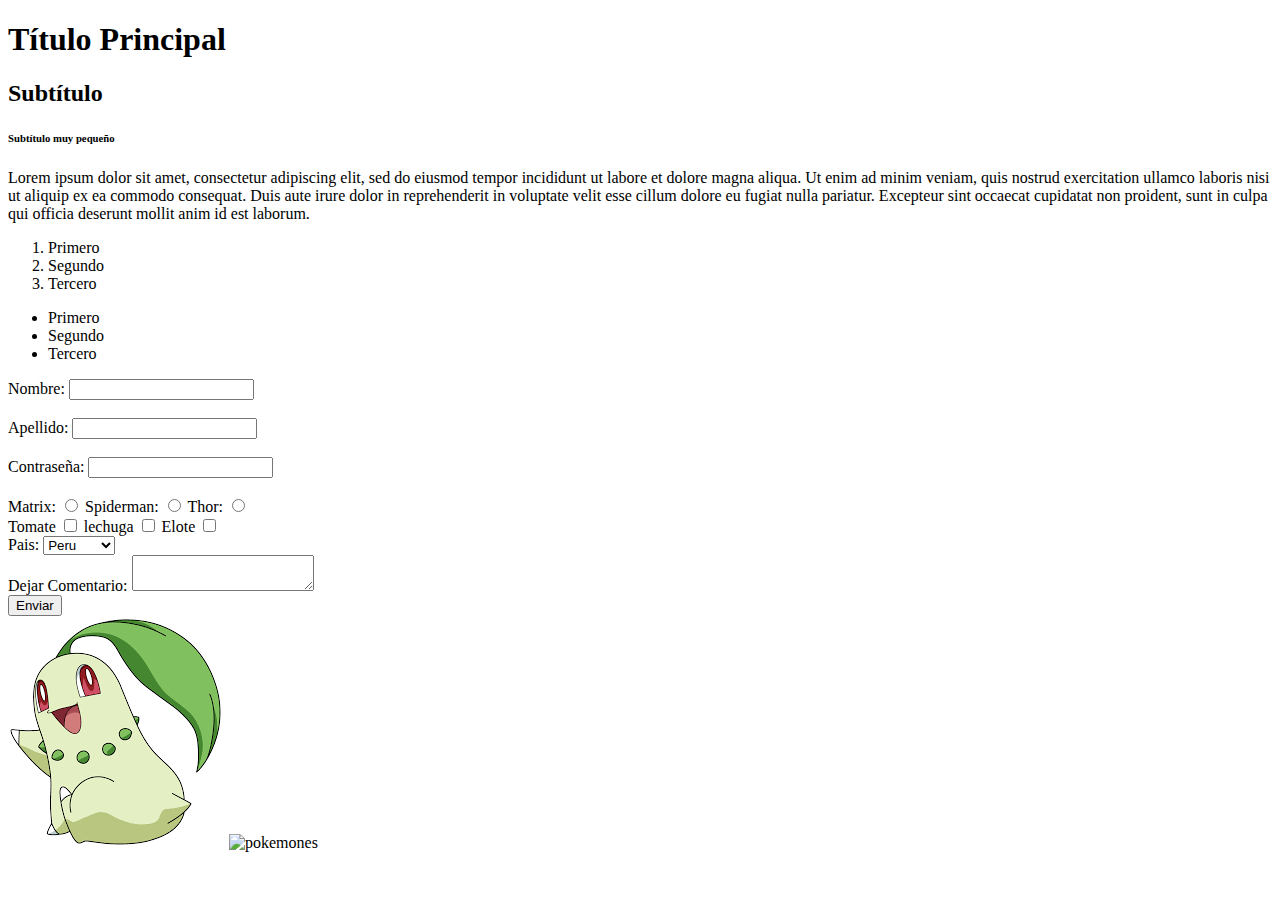
==== index.html @ d79b7d03 "clase de html coding dojo" ====
<!DOCTYPE html>
<html lang="en">
  <head>
    <meta charset="UTF-8">
    <meta http-equiv="X-UA-Compatible" content="IE=edge">
    <meta name="viewport" content="width=device-width, initial-scale=1.0">
    <title>Hola Mundo</title>
  </head>
  <body>
    <h1>Título Principal</h1>
    <h2>Subtítulo</h2>
    <h3></h3>
    <h4></h4>
    <h5></h5>
    <h6>Subtítulo muy pequeño</h6>

    <p> 
      Lorem ipsum dolor sit amet, consectetur adipiscing elit, sed do eiusmod tempor incididunt ut labore et dolore magna aliqua. Ut enim ad minim veniam, quis nostrud exercitation ullamco laboris nisi ut aliquip ex ea commodo consequat. Duis aute irure dolor in reprehenderit in voluptate velit esse cillum dolore eu fugiat nulla pariatur. Excepteur sint occaecat cupidatat non proident, sunt in culpa qui officia deserunt mollit anim id est laborum.
    </p>
    
    <ol>
      <li>Primero</li>
      <li>Segundo</li>
      <li>Tercero</li>
    </ol>

    <ul>
      <li>Primero</li>
      <li>Segundo</li>
      <li>Tercero</li>
    </ul>
    <form>
      <!-- los inputs son elementos del tipo línea-->
      <div>
        <!-- label es para que cuando le haga click al nombre me lleva al input del nombre
        el for debe tener el mismo nombre del id-->
        <label for="nombreUsuario">Nombre:</label>
        <input type="text" name="nombreUsuario" id="nombreUsuario">
      </div>
      <br>
      <div>
        <label for="apellidoUsuario">Apellido:</label>
        <input type="text" name="apellidoUsuario" id="apellidoUsuario">
      </div>
      <br>
      <div>
        <label for="passwordUsuario">Contraseña:</label>
        <input type="password" name="passwordUsuario" id="passwordUsuario">
      </div>
      <br>
      <div>
        <!-- en Name si ponemos el mismo, por ejemplo en radio button, puedes seleccionar solo 1 opción
          pero si Name="" tiene distintos nombres, puedes seleccionar varios 
        -->
        <label for="peliculaMatrix">
          Matrix:
        </label>
        <input type="radio" name="peliculas" id="peliculaMatrix">
        <label for="peliculaSpiderman">
          Spiderman:
        </label>
        <input type="radio" name="peliculas" id="peliculaSpiderman">
        <label for="peliculaThor">
          Thor:
        </label>
        <input type="radio" name="peliculas" id="peliculaThor">
      </div>

      <div>
        <label for="tomate">
          Tomate
        </label>
        <input type="checkbox" name="verduras" id="tomate">

        <label for="lechuga">
          lechuga
        </label>
        <input type="checkbox" name="verduras" id="lechuga">

        <label for="elote">
          Elote
        </label>
        <input type="checkbox" name="verduras" id="elote">
      </div>

      <div>
        <label for="pais">
          Pais:
        </label>
        <select name="pais" id="pais">
          <option value="peru">Peru</option>
          <option value="mexico">Mexico</option>
          <option value="ecuador">Ecuador</option>
        </select>
      </div>

      <div>
        <label for="comentario"> 
          Dejar Comentario:
        </label>
        <textarea name="comentario" id="comentario"></textarea>
      </div>

      <div>
        <button type="submit">
          Enviar
        </button>
      </div>
    </form>

    <img src="./imagenes/chikorita.png" alt="chikorita">
    <img src="https://www.dexerto.es/wp-content/uploads/sites/3/2021/11/29/starters-johto.jpg" alt="pokemones">
  </body>
</html>
<!-- El elemento meta es para que la página carga ciertas cosas -->
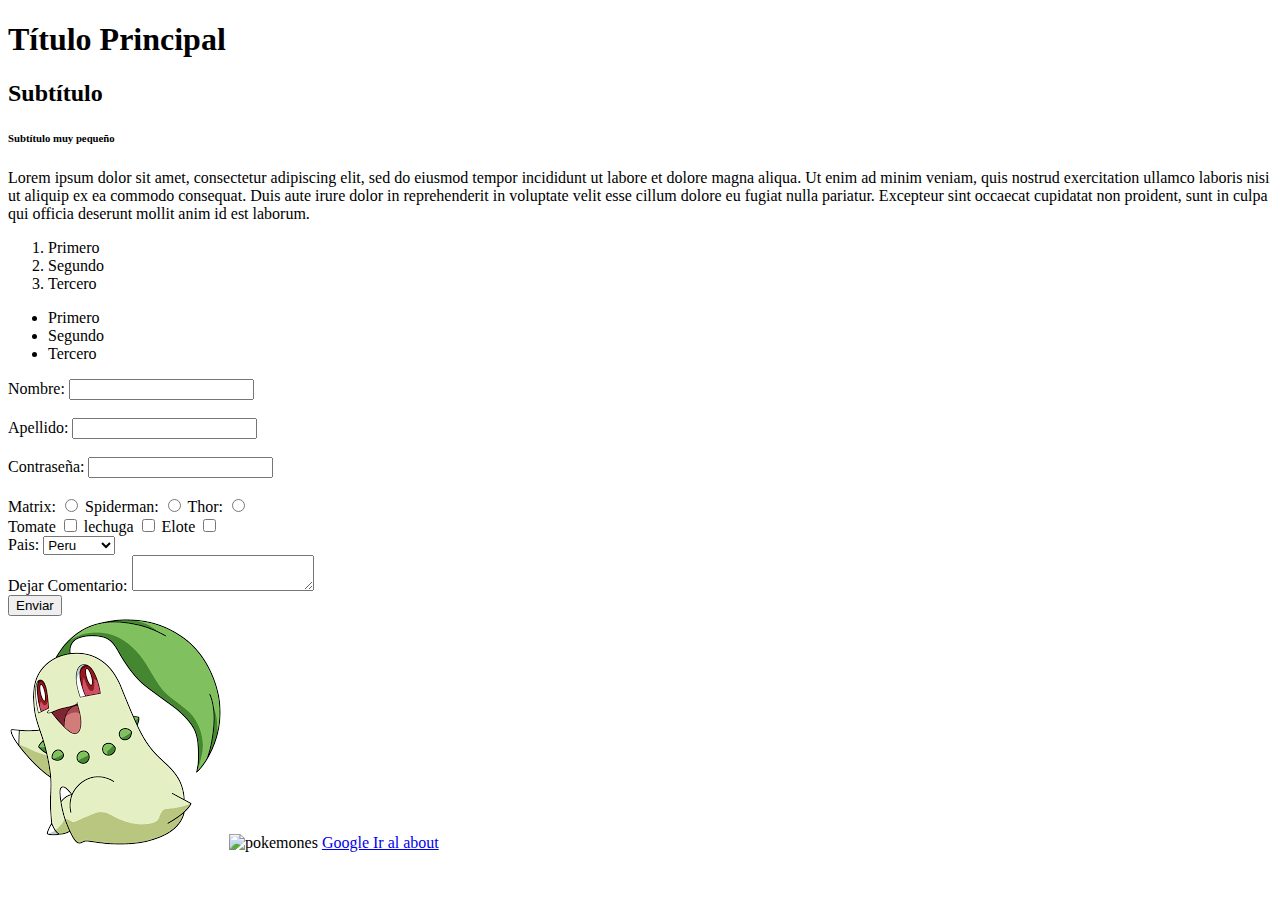
==== commit 9e4fb1ca: "un par de tags adicionales" ====
--- a/index.html
+++ b/index.html
@@ -110,6 +110,10 @@
 
     <img src="./imagenes/chikorita.png" alt="chikorita">
     <img src="https://www.dexerto.es/wp-content/uploads/sites/3/2021/11/29/starters-johto.jpg" alt="pokemones">
+    <a href="https://www.google.com">
+      Google
+    </a>
+    <a href="./about.html">Ir al about</a>
   </body>
 </html>
 <!-- El elemento meta es para que la página carga ciertas cosas -->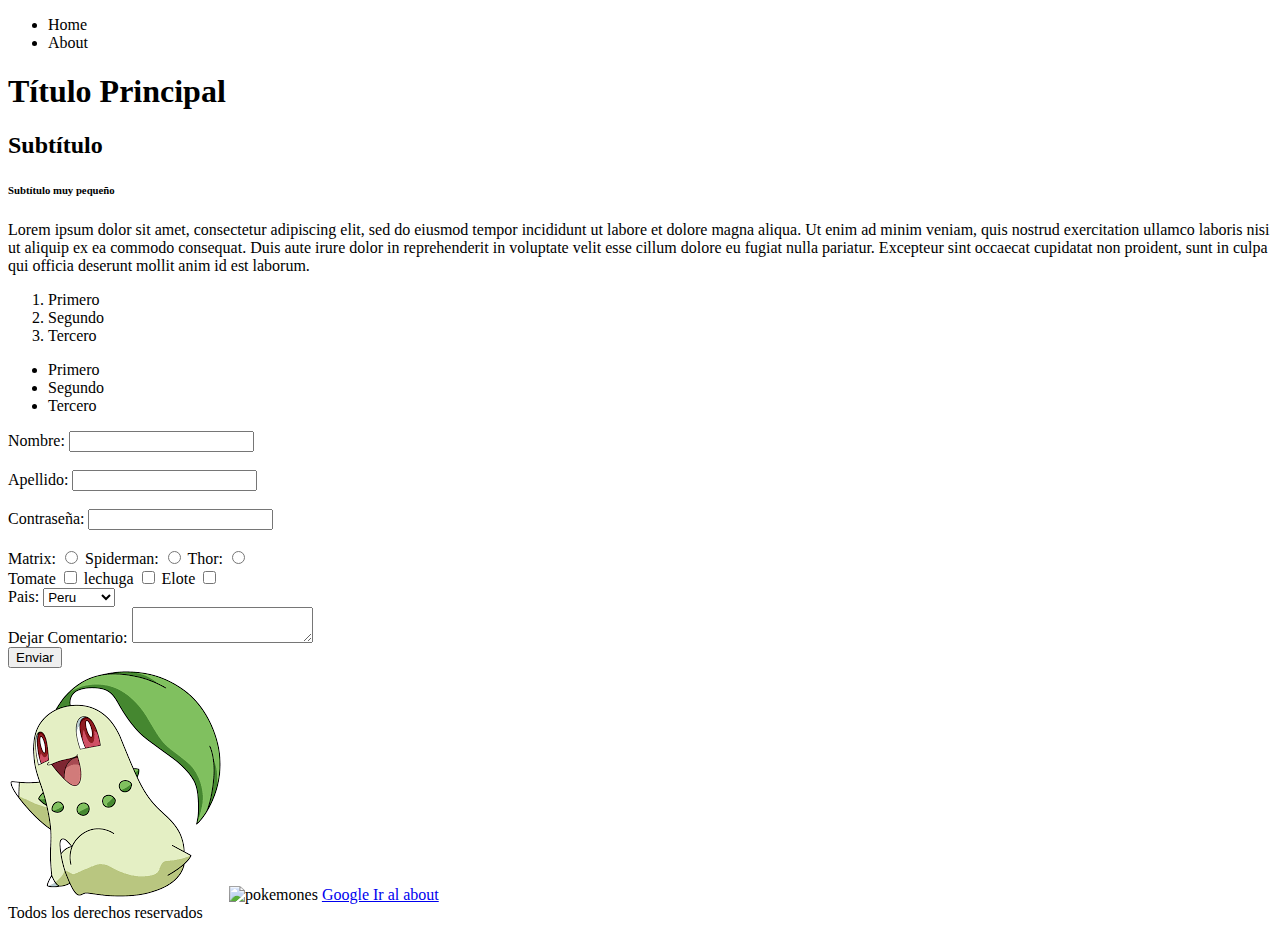
==== commit 4db853c1: "agrego algunos elementos de accesibilidad" ====
--- a/index.html
+++ b/index.html
@@ -7,113 +7,123 @@
     <title>Hola Mundo</title>
   </head>
   <body>
-    <h1>Título Principal</h1>
-    <h2>Subtítulo</h2>
-    <h3></h3>
-    <h4></h4>
-    <h5></h5>
-    <h6>Subtítulo muy pequeño</h6>
+    <nav>
+      <ul>
+        <li>Home</li>
+        <li>About</li>
+      </ul>
+    </nav>
+    <main>
+      <section>
 
-    <p> 
-      Lorem ipsum dolor sit amet, consectetur adipiscing elit, sed do eiusmod tempor incididunt ut labore et dolore magna aliqua. Ut enim ad minim veniam, quis nostrud exercitation ullamco laboris nisi ut aliquip ex ea commodo consequat. Duis aute irure dolor in reprehenderit in voluptate velit esse cillum dolore eu fugiat nulla pariatur. Excepteur sint occaecat cupidatat non proident, sunt in culpa qui officia deserunt mollit anim id est laborum.
-    </p>
-    
-    <ol>
-      <li>Primero</li>
-      <li>Segundo</li>
-      <li>Tercero</li>
-    </ol>
+        <h1>Título Principal</h1>
+        <h2>Subtítulo</h2>
+        <h3></h3>
+        <h4></h4>
+        <h5></h5>
+        <h6>Subtítulo muy pequeño</h6>
+    </section>
+      <p> 
+        Lorem ipsum dolor sit amet, consectetur adipiscing elit, sed do eiusmod tempor incididunt ut labore et dolore magna aliqua. Ut enim ad minim veniam, quis nostrud exercitation ullamco laboris nisi ut aliquip ex ea commodo consequat. Duis aute irure dolor in reprehenderit in voluptate velit esse cillum dolore eu fugiat nulla pariatur. Excepteur sint occaecat cupidatat non proident, sunt in culpa qui officia deserunt mollit anim id est laborum.
+      </p>
+      
+      <ol>
+        <li>Primero</li>
+        <li>Segundo</li>
+        <li>Tercero</li>
+      </ol>
 
-    <ul>
-      <li>Primero</li>
-      <li>Segundo</li>
-      <li>Tercero</li>
-    </ul>
-    <form>
-      <!-- los inputs son elementos del tipo línea-->
-      <div>
-        <!-- label es para que cuando le haga click al nombre me lleva al input del nombre
-        el for debe tener el mismo nombre del id-->
-        <label for="nombreUsuario">Nombre:</label>
-        <input type="text" name="nombreUsuario" id="nombreUsuario">
-      </div>
-      <br>
-      <div>
-        <label for="apellidoUsuario">Apellido:</label>
-        <input type="text" name="apellidoUsuario" id="apellidoUsuario">
-      </div>
-      <br>
-      <div>
-        <label for="passwordUsuario">Contraseña:</label>
-        <input type="password" name="passwordUsuario" id="passwordUsuario">
-      </div>
-      <br>
-      <div>
-        <!-- en Name si ponemos el mismo, por ejemplo en radio button, puedes seleccionar solo 1 opción
-          pero si Name="" tiene distintos nombres, puedes seleccionar varios 
-        -->
-        <label for="peliculaMatrix">
-          Matrix:
-        </label>
-        <input type="radio" name="peliculas" id="peliculaMatrix">
-        <label for="peliculaSpiderman">
-          Spiderman:
-        </label>
-        <input type="radio" name="peliculas" id="peliculaSpiderman">
-        <label for="peliculaThor">
-          Thor:
-        </label>
-        <input type="radio" name="peliculas" id="peliculaThor">
-      </div>
+      <ul>
+        <li>Primero</li>
+        <li>Segundo</li>
+        <li>Tercero</li>
+      </ul>
+      <form>
+        <!-- los inputs son elementos del tipo línea-->
+        <div>
+          <!-- label es para que cuando le haga click al nombre me lleva al input del nombre
+          el for debe tener el mismo nombre del id-->
+          <label for="nombreUsuario">Nombre:</label>
+          <input type="text" name="nombreUsuario" id="nombreUsuario">
+        </div>
+        <br>
+        <div>
+          <label for="apellidoUsuario">Apellido:</label>
+          <input type="text" name="apellidoUsuario" id="apellidoUsuario">
+        </div>
+        <br>
+        <div>
+          <label for="passwordUsuario">Contraseña:</label>
+          <input type="password" name="passwordUsuario" id="passwordUsuario">
+        </div>
+        <br>
+        <div>
+          <!-- en Name si ponemos el mismo, por ejemplo en radio button, puedes seleccionar solo 1 opción
+            pero si Name="" tiene distintos nombres, puedes seleccionar varios 
+          -->
+          <label for="peliculaMatrix">
+            Matrix:
+          </label>
+          <input type="radio" name="peliculas" id="peliculaMatrix">
+          <label for="peliculaSpiderman">
+            Spiderman:
+          </label>
+          <input type="radio" name="peliculas" id="peliculaSpiderman">
+          <label for="peliculaThor">
+            Thor:
+          </label>
+          <input type="radio" name="peliculas" id="peliculaThor">
+        </div>
 
-      <div>
-        <label for="tomate">
-          Tomate
-        </label>
-        <input type="checkbox" name="verduras" id="tomate">
+        <div>
+          <label for="tomate">
+            Tomate
+          </label>
+          <input type="checkbox" name="verduras" id="tomate">
 
-        <label for="lechuga">
-          lechuga
-        </label>
-        <input type="checkbox" name="verduras" id="lechuga">
+          <label for="lechuga">
+            lechuga
+          </label>
+          <input type="checkbox" name="verduras" id="lechuga">
 
-        <label for="elote">
-          Elote
-        </label>
-        <input type="checkbox" name="verduras" id="elote">
-      </div>
+          <label for="elote">
+            Elote
+          </label>
+          <input type="checkbox" name="verduras" id="elote">
+        </div>
 
-      <div>
-        <label for="pais">
-          Pais:
-        </label>
-        <select name="pais" id="pais">
-          <option value="peru">Peru</option>
-          <option value="mexico">Mexico</option>
-          <option value="ecuador">Ecuador</option>
-        </select>
-      </div>
+        <div>
+          <label for="pais">
+            Pais:
+          </label>
+          <select name="pais" id="pais">
+            <option value="peru">Peru</option>
+            <option value="mexico">Mexico</option>
+            <option value="ecuador">Ecuador</option>
+          </select>
+        </div>
 
-      <div>
-        <label for="comentario"> 
-          Dejar Comentario:
-        </label>
-        <textarea name="comentario" id="comentario"></textarea>
-      </div>
+        <div>
+          <label for="comentario"> 
+            Dejar Comentario:
+          </label>
+          <textarea name="comentario" id="comentario"></textarea>
+        </div>
 
-      <div>
-        <button type="submit">
-          Enviar
-        </button>
-      </div>
-    </form>
-
+        <div>
+          <button type="submit">
+            Enviar
+          </button>
+        </div>
+      </form>
+    </main>
     <img src="./imagenes/chikorita.png" alt="chikorita">
     <img src="https://www.dexerto.es/wp-content/uploads/sites/3/2021/11/29/starters-johto.jpg" alt="pokemones">
     <a href="https://www.google.com">
       Google
     </a>
     <a href="./about.html">Ir al about</a>
+    <footer>Todos los derechos reservados</footer>
   </body>
 </html>
 <!-- El elemento meta es para que la página carga ciertas cosas -->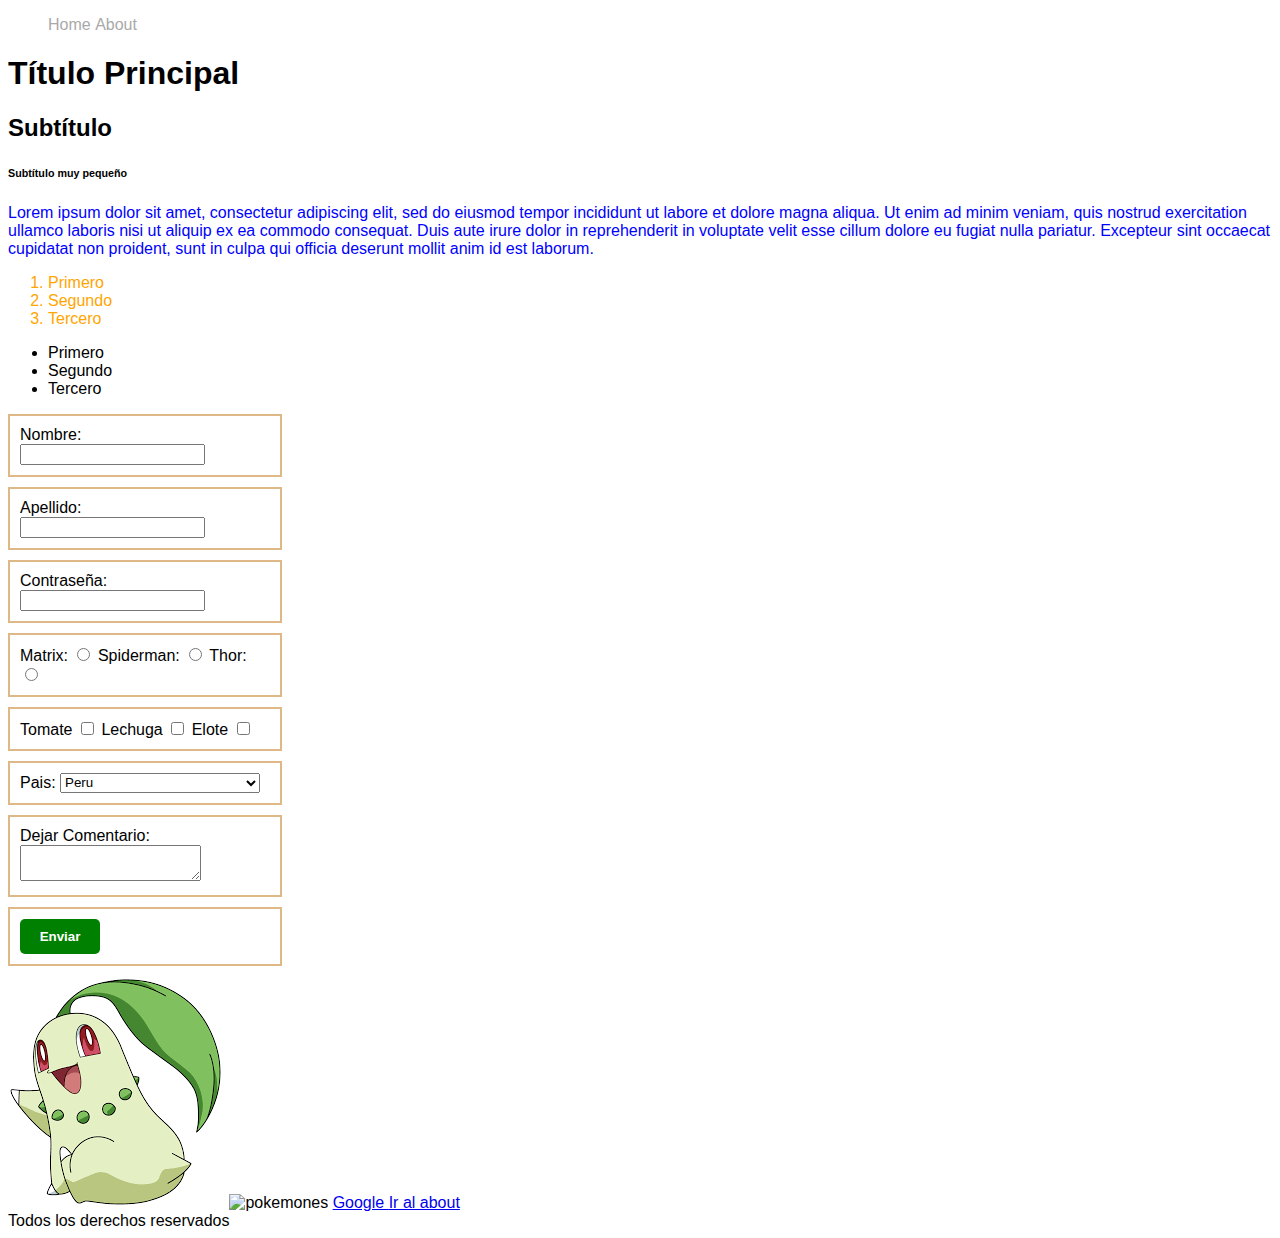
==== commit 93baafb2: "agrego estilos revisados en la clase" ====
--- a/index.html
+++ b/index.html
@@ -1,16 +1,17 @@
 <!DOCTYPE html>
-<html lang="en">
+<html lang="es">
   <head>
     <meta charset="UTF-8">
     <meta http-equiv="X-UA-Compatible" content="IE=edge">
     <meta name="viewport" content="width=device-width, initial-scale=1.0">
     <title>Hola Mundo</title>
+    <link rel="stylesheet" href="./css/styles.css">
   </head>
   <body>
     <nav>
       <ul>
-        <li>Home</li>
-        <li>About</li>
+        <li class="navegacion">Home</li>
+        <li class="navegacion">About</li>
       </ul>
     </nav>
     <main>
@@ -27,7 +28,7 @@
         Lorem ipsum dolor sit amet, consectetur adipiscing elit, sed do eiusmod tempor incididunt ut labore et dolore magna aliqua. Ut enim ad minim veniam, quis nostrud exercitation ullamco laboris nisi ut aliquip ex ea commodo consequat. Duis aute irure dolor in reprehenderit in voluptate velit esse cillum dolore eu fugiat nulla pariatur. Excepteur sint occaecat cupidatat non proident, sunt in culpa qui officia deserunt mollit anim id est laborum.
       </p>
       
-      <ol>
+      <ol class="numeros">
         <li>Primero</li>
         <li>Segundo</li>
         <li>Tercero</li>
@@ -46,17 +47,17 @@
           <label for="nombreUsuario">Nombre:</label>
           <input type="text" name="nombreUsuario" id="nombreUsuario">
         </div>
-        <br>
+        
         <div>
           <label for="apellidoUsuario">Apellido:</label>
           <input type="text" name="apellidoUsuario" id="apellidoUsuario">
         </div>
-        <br>
+        
         <div>
           <label for="passwordUsuario">Contraseña:</label>
           <input type="password" name="passwordUsuario" id="passwordUsuario">
         </div>
-        <br>
+        
         <div>
           <!-- en Name si ponemos el mismo, por ejemplo en radio button, puedes seleccionar solo 1 opción
             pero si Name="" tiene distintos nombres, puedes seleccionar varios 
@@ -82,7 +83,7 @@
           <input type="checkbox" name="verduras" id="tomate">
 
           <label for="lechuga">
-            lechuga
+            Lechuga
           </label>
           <input type="checkbox" name="verduras" id="lechuga">
 
@@ -111,7 +112,7 @@
         </div>
 
         <div>
-          <button type="submit">
+          <button type="submit" class="botonSubmit">
             Enviar
           </button>
         </div>
--- a/css/styles.css
+++ b/css/styles.css
@@ -0,0 +1,59 @@
+body{
+  font-family: Arial, Helvetica, sans-serif;
+}
+
+p {
+  color: blue;
+}
+
+.navegacion {
+  color: darkgray;
+  display: inline-block;
+}
+
+#pais {
+  width: 200px;
+  height: 20px;
+}
+
+input {
+  color: green;
+}
+
+div {
+  /* border: 1px solid rgb(245, 168, 45); */
+  border-color: burlywood;
+  border-width: 2px;
+  border-style: solid;
+  padding: 10px; /* Aplica 10 px a cada lado*/
+  margin-bottom: 10px;
+  width: 250px;
+}
+
+.botonSubmit {
+  width: 80px;
+  padding: 10px;
+  background-color: green;
+  color: white;
+  font-weight: bold;
+  border-style: none;
+  border-radius: 5px;
+}
+
+.botonSubmit:hover {
+  background-color: rgb(0, 128, 79);
+  cursor: pointer;
+}
+
+.numeros > li {
+  color: orange;
+}
+
+/* .numeros li {
+  color: orange;
+} */
+
+/*Buscame elementos que tengan estas 2 clases y también búscame el elemento que tiene ese id. 
+  .navegacion.especial, #principal {
+  color: purple;
+} */